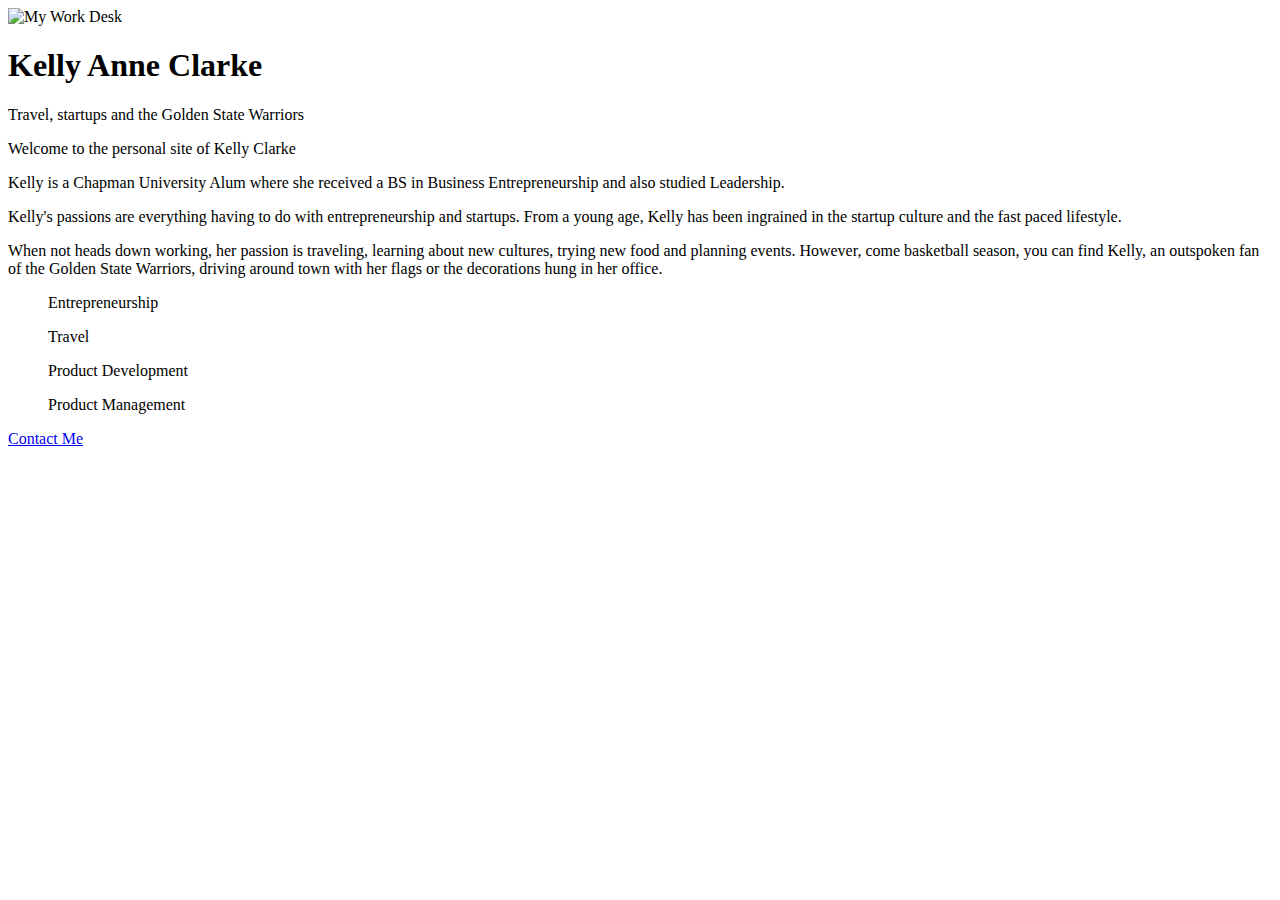
==== unit_3/index.html @ 292972e4 "10" ====
<!DOCTYPE html>

<html>

<head>
<title>Kelly Clarke
</title>
</head>

<body>

<img src="my-work.jpg" alt="My Work Desk" Title="My Work Desk">

<h1>Kelly Anne Clarke</h1>

<p ID=slogan>Travel, startups and the Golden State Warriors</p>

<p>Welcome to the personal site of Kelly Clarke</p>

<p>Kelly is a Chapman University Alum where she received a BS in Business Entrepreneurship and also studied Leadership.</p>
<p></p>
<p>Kelly's passions are everything having to do with entrepreneurship and startups. From a young age, Kelly has been ingrained in the startup culture and the fast paced lifestyle.</p>
<p></p>
<p>When not heads down working, her passion is traveling, learning about new cultures, trying new food and planning events. However, come basketball season, you can find Kelly, an outspoken fan of the Golden State Warriors, driving around town with her flags or the decorations hung in her office.</p>

<ul>Entrepreneurship</ul>
<ul>Travel</ul>
<ul>Product Development</ul>
<ul>Product Management</ul>

<a href="mailto:kellyacclarke@gmail.com">Contact Me</a>

</body>

</html>
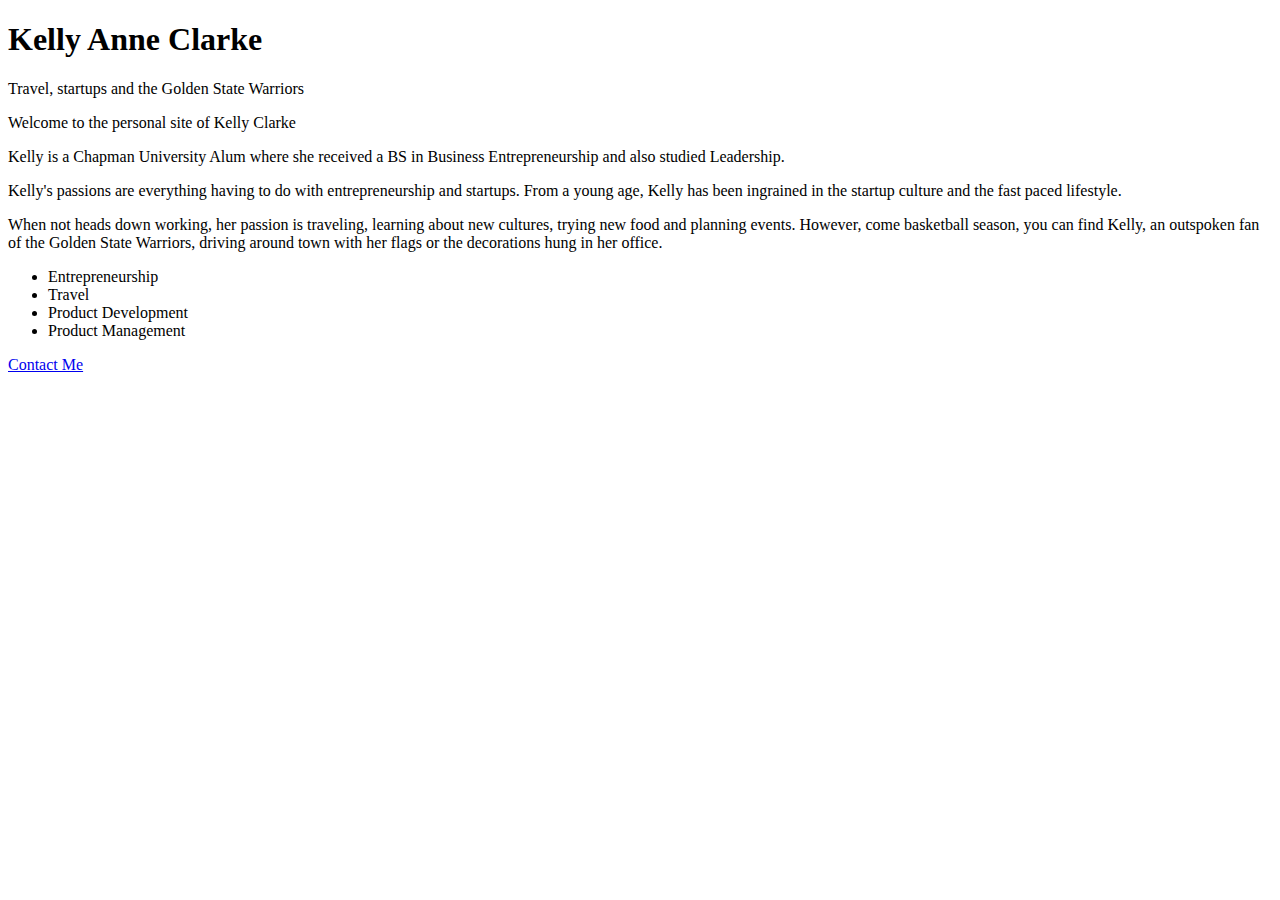
==== commit 4d922bc9: "Update index.html" ====
--- a/unit_3/index.html
+++ b/unit_3/index.html
@@ -1,35 +1,25 @@
 <!DOCTYPE html>
+<html>
+<head>
+	<title>Kelly Clarke</title>
+	<link rel="stylesheet" type="css/text" href="css/style.css">
+</head>
+<body>
+	<h1>Kelly Anne Clarke</h1>
 
-<html>
+	<p id="slogan">Travel, startups and the Golden State Warriors</p>
 
-<head>
-<title>Kelly Clarke
-</title>
-</head>
+	<p>Welcome to the personal site of Kelly Clarke</p>
 
-<body>
-
-<img src="my-work.jpg" alt="My Work Desk" Title="My Work Desk">
-
-<h1>Kelly Anne Clarke</h1>
-
-<p ID=slogan>Travel, startups and the Golden State Warriors</p>
-
-<p>Welcome to the personal site of Kelly Clarke</p>
-
-<p>Kelly is a Chapman University Alum where she received a BS in Business Entrepreneurship and also studied Leadership.</p>
-<p></p>
-<p>Kelly's passions are everything having to do with entrepreneurship and startups. From a young age, Kelly has been ingrained in the startup culture and the fast paced lifestyle.</p>
-<p></p>
-<p>When not heads down working, her passion is traveling, learning about new cultures, trying new food and planning events. However, come basketball season, you can find Kelly, an outspoken fan of the Golden State Warriors, driving around town with her flags or the decorations hung in her office.</p>
-
-<ul>Entrepreneurship</ul>
-<ul>Travel</ul>
-<ul>Product Development</ul>
-<ul>Product Management</ul>
-
-<a href="mailto:kellyacclarke@gmail.com">Contact Me</a>
-
+	<p>Kelly is a Chapman University Alum where she received a BS in Business Entrepreneurship and also studied Leadership.</p>
+	<p>Kelly's passions are everything having to do with entrepreneurship and startups. From a young age, Kelly has been ingrained in the startup culture and the fast paced lifestyle.</p>
+	<p>When not heads down working, her passion is traveling, learning about new cultures, trying new food and planning events. However, come basketball season, you can find Kelly, an outspoken fan of the Golden State Warriors, driving around town with her flags or the decorations hung in her office.</p>
+	<ul>
+		<li>Entrepreneurship</li>
+		<li>Travel</li>
+		<li>Product Development</li>
+		<li>Product Management</li>
+	</ul>
+	<a href="mailto:kellyacclarke@gmail.com">Contact Me</a>
 </body>
-
-</html>+</html>
--- a/unit_3/css/style.css
+++ b/unit_3/css/style.css
@@ -0,0 +1,23 @@
+body {
+	background-image: "my-work.jpg";
+	background-color: 0,0,0;
+	font-size:16px;
+	font-style:normal;
+	font-style:sans-serif;
+	text-orientation: center;
+}
+
+h1 {color:ff,ff,ff;}
+
+#slogan {
+	font-size:18px;
+	font-style:italic;
+	color:ff,ff,ff;
+}
+
+ul {
+	text-align:center;
+	list-style-type: none;
+}
+
+p {color:0,0,0;}
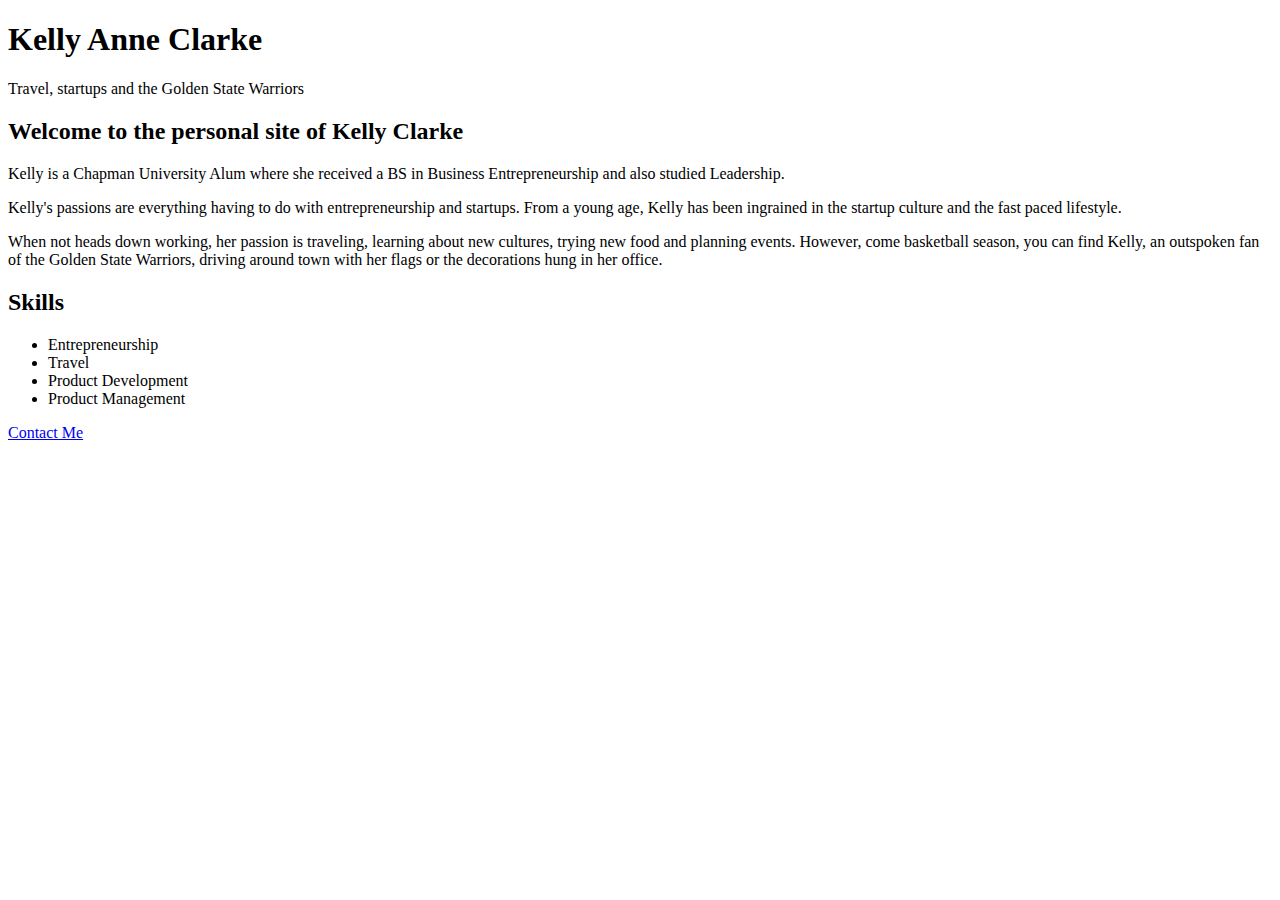
==== commit 627a8b20: "Update index.html" ====
--- a/unit_3/index.html
+++ b/unit_3/index.html
@@ -5,21 +5,27 @@
 	<link rel="stylesheet" type="css/text" href="css/style.css">
 </head>
 <body>
-	<h1>Kelly Anne Clarke</h1>
-
-	<p id="slogan">Travel, startups and the Golden State Warriors</p>
-
-	<p>Welcome to the personal site of Kelly Clarke</p>
-
-	<p>Kelly is a Chapman University Alum where she received a BS in Business Entrepreneurship and also studied Leadership.</p>
-	<p>Kelly's passions are everything having to do with entrepreneurship and startups. From a young age, Kelly has been ingrained in the startup culture and the fast paced lifestyle.</p>
-	<p>When not heads down working, her passion is traveling, learning about new cultures, trying new food and planning events. However, come basketball season, you can find Kelly, an outspoken fan of the Golden State Warriors, driving around town with her flags or the decorations hung in her office.</p>
-	<ul>
-		<li>Entrepreneurship</li>
-		<li>Travel</li>
-		<li>Product Development</li>
-		<li>Product Management</li>
-	</ul>
-	<a href="mailto:kellyacclarke@gmail.com">Contact Me</a>
+	<section id="splash">
+		<h1>Kelly Anne Clarke</h1>
+		<p id="slogan">Travel, startups and the Golden State Warriors</p>
+	</section>
+	<section id="about">
+		<h2>Welcome to the personal site of Kelly Clarke</h2>
+		<p>Kelly is a Chapman University Alum where she received a BS in Business Entrepreneurship and also studied Leadership.</p>
+		<p>Kelly's passions are everything having to do with entrepreneurship and startups. From a young age, Kelly has been ingrained in the startup culture and the fast paced lifestyle.</p>
+		<p>When not heads down working, her passion is traveling, learning about new cultures, trying new food and planning events. However, come basketball season, you can find Kelly, an outspoken fan of the Golden State Warriors, driving around town with her flags or the decorations hung in her office.</p>
+	</section>
+	<section id="skills">
+		<h2>Skills</h2>
+		<ul>
+			<li>Entrepreneurship</li>
+			<li>Travel</li>
+			<li>Product Development</li>
+			<li>Product Management</li>
+		</ul>
+	</section>
+	<section id="contact">
+		<a href="mailto:kellyacclarke@gmail.com">Contact Me</a>
+	</section>
 </body>
 </html>
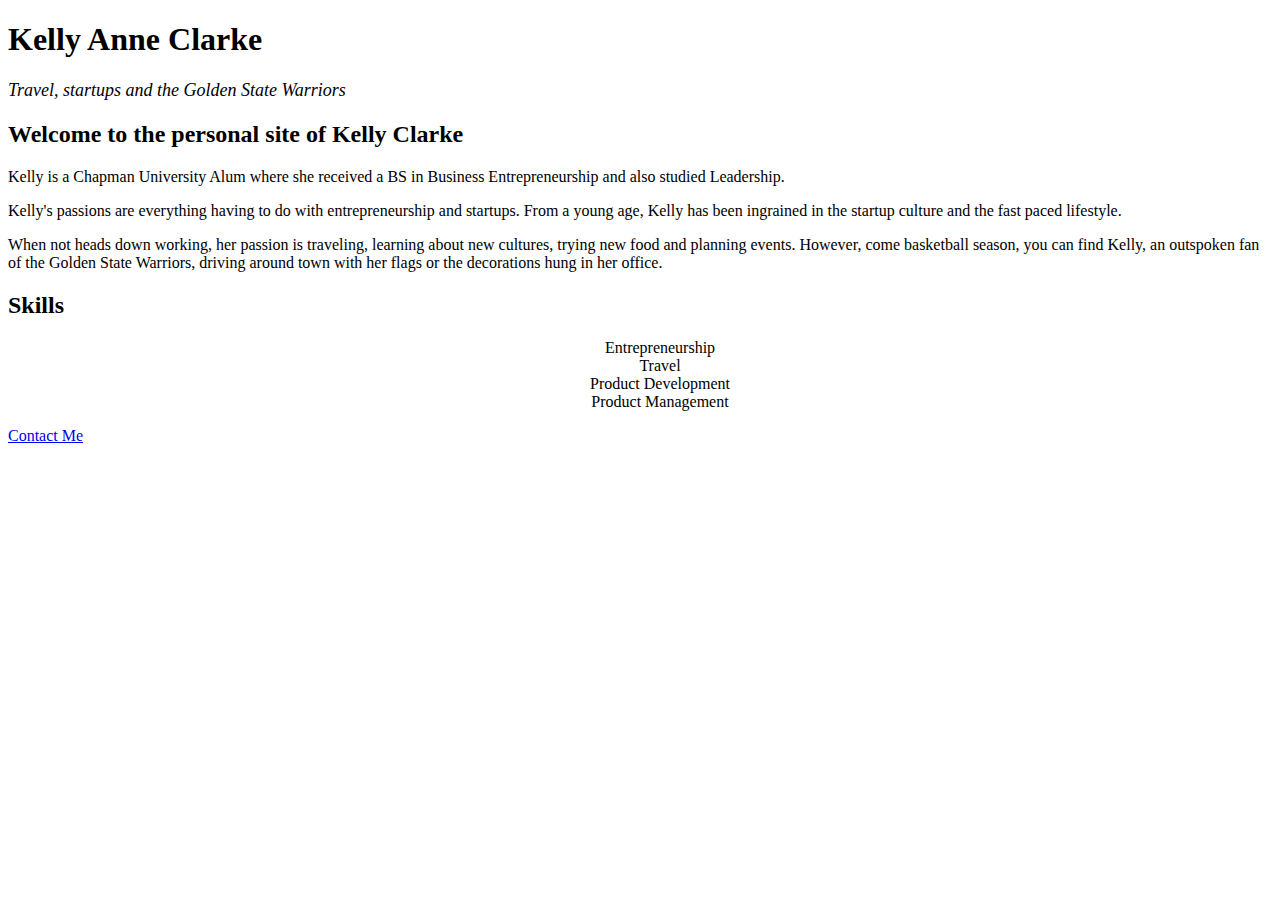
==== commit db41e70d: "Update index.html" ====
--- a/unit_3/index.html
+++ b/unit_3/index.html
@@ -2,7 +2,7 @@
 <html>
 <head>
 	<title>Kelly Clarke</title>
-	<link rel="stylesheet" type="css/text" href="css/style.css">
+	<link rel="stylesheet" type="text/css" href="css/style.css">
 </head>
 <body>
 	<section id="splash">
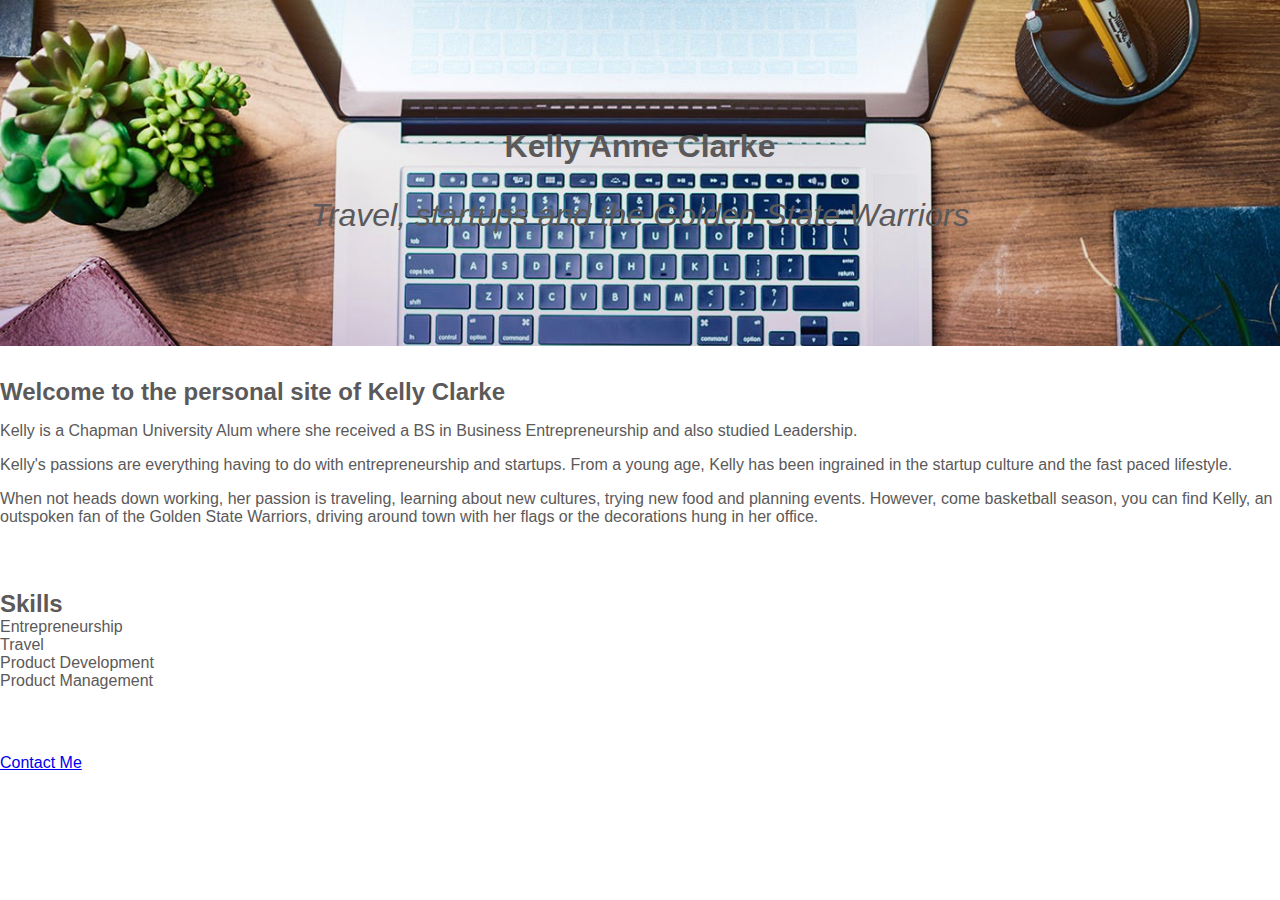
==== commit b19ae07b: "5" ====
--- a/unit_3/index.html
+++ b/unit_3/index.html
@@ -6,7 +6,7 @@
 </head>
 <body>
 	<section id="splash">
-		<h1>Kelly Anne Clarke</h1>
+		<p id="name"><h1>Kelly Anne Clarke</h1></p>
 		<p id="slogan">Travel, startups and the Golden State Warriors</p>
 	</section>
 	<section id="about">
--- a/unit_3/css/style.css
+++ b/unit_3/css/style.css
@@ -1,23 +1,28 @@
+* { margin:0; padding:0; box-sizing:border-box; }
 body {
-	background-image: "my-work.jpg";
-	background-color: 0,0,0;
+	background-color: rgb(255,255,255);
+	color:rgb(91,89,89);
 	font-size:16px;
 	font-style:normal;
-	font-style:sans-serif;
-	text-orientation: center;
+	font-family:helvetica, arial, sans-serif;
 }
-
-h1 {color:ff,ff,ff;}
-
+section {
+	padding:2em 0;
+}
+p {
+	margin-top:1em;
+}
+#splash {
+	background-image: url("../images/my-work.jpg");
+	background-size:cover;
+	background-repeat:no-repeat;
+	padding: 7em 0;
+	text-align: center;
+}
 #slogan {
-	font-size:18px;
+	font-size:2em;
 	font-style:italic;
-	color:ff,ff,ff;
 }
-
 ul {
-	text-align:center;
 	list-style-type: none;
 }
-
-p {color:0,0,0;}
